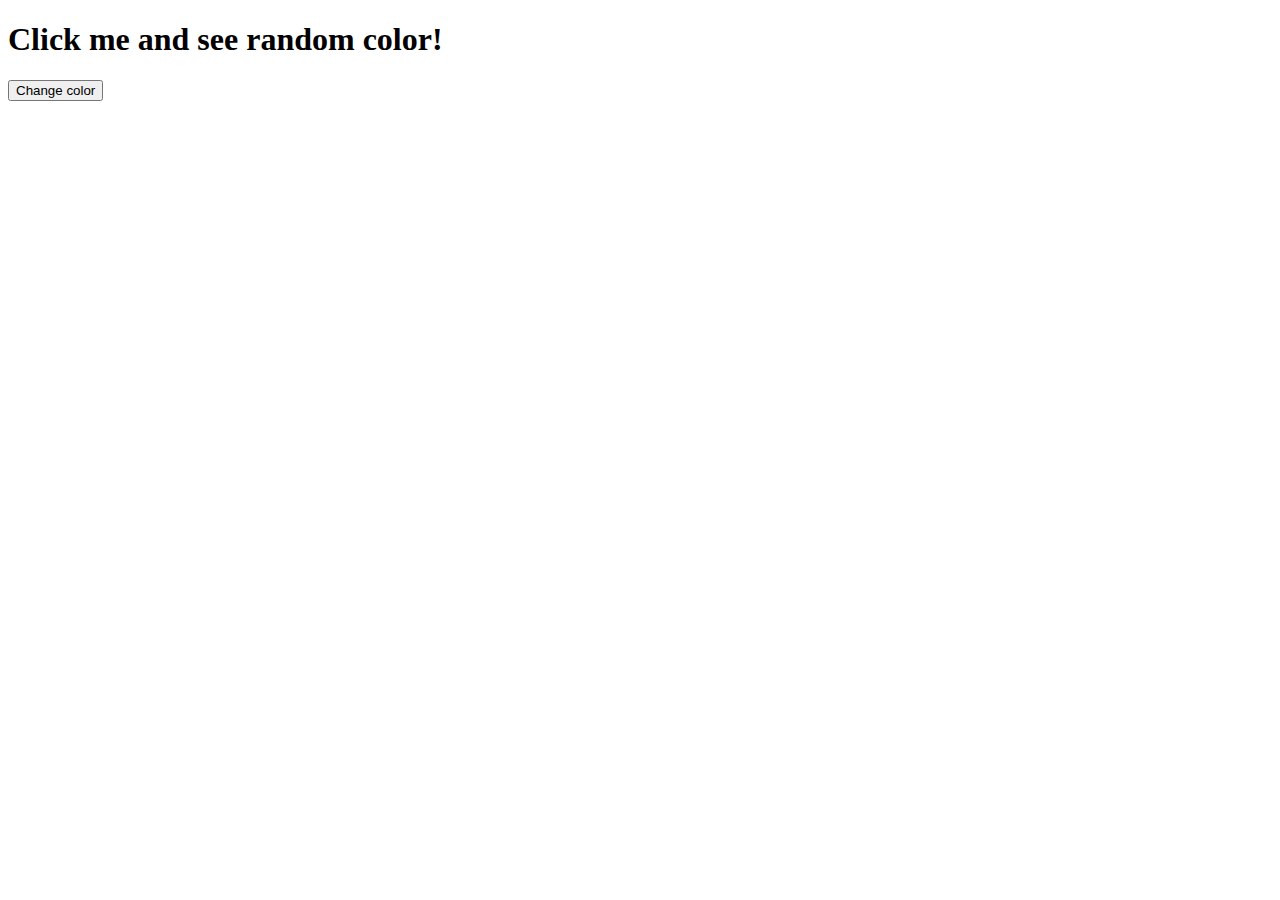
==== changeColor/index.html @ 31989ff7 "update index.html file for skeleton" ====
<!DOCTYPE html>
<html lang="en">
  <head>
    <meta charset="UTF-8" />
    <meta name="viewport" content="width=device-width, initial-scale=1.0" />
    <title>Change Color</title>
  </head>
  <body>
    <div class="container">
      <div class="innerContainer">
        <h1>Click me and see random color!</h1>
        <button id="btn">Change color</button>
      </div>
    </div>
  </body>
</html>
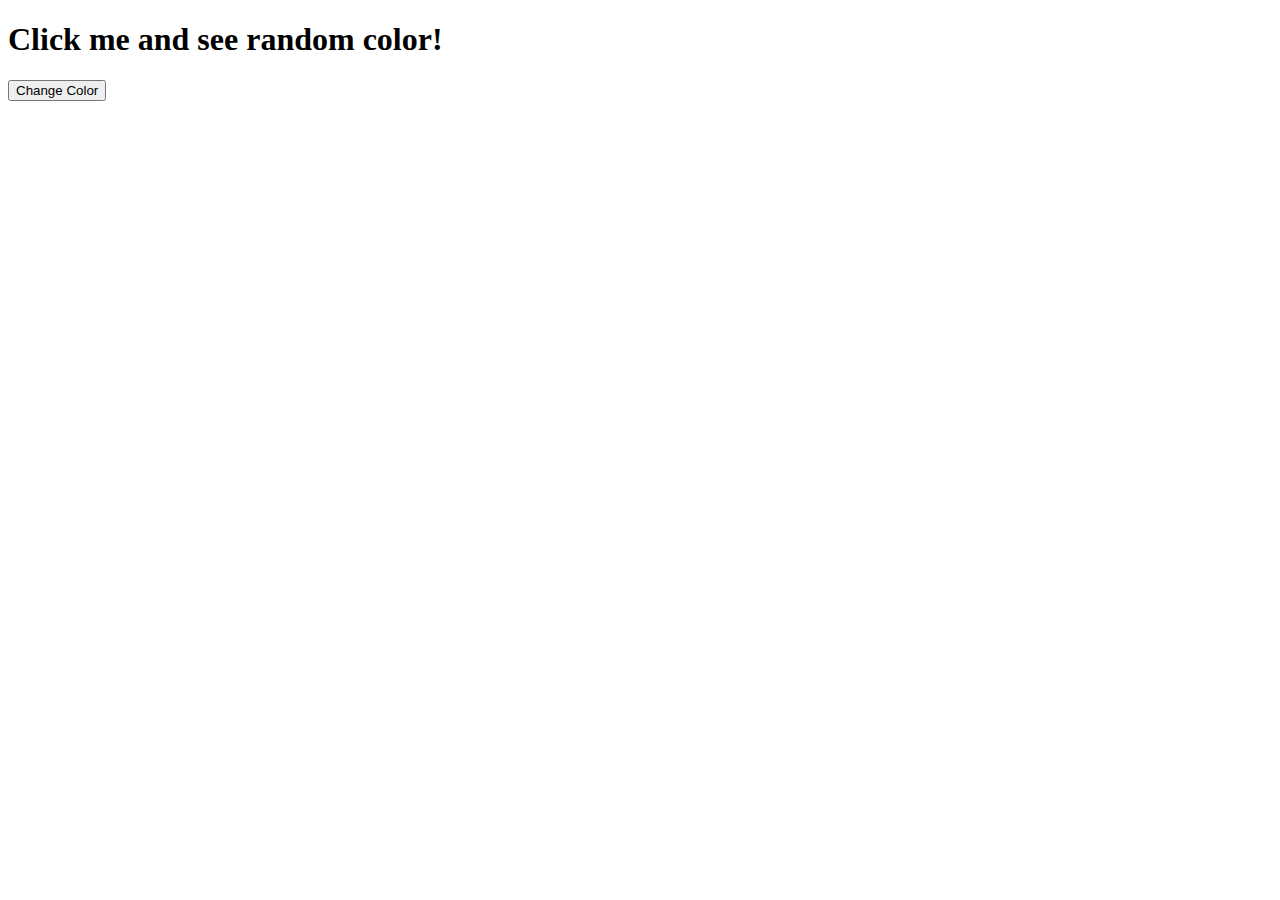
==== commit e43d1455: "update index.html" ====
--- a/changeColor/index.html
+++ b/changeColor/index.html
@@ -4,13 +4,18 @@
     <meta charset="UTF-8" />
     <meta name="viewport" content="width=device-width, initial-scale=1.0" />
     <title>Change Color</title>
+    <link rel="stylesheet" href="./style.css" />
   </head>
   <body>
-    <div class="container">
-      <div class="innerContainer">
+    <section class="container" id="test">
+      <div class="item1">
         <h1>Click me and see random color!</h1>
-        <button id="btn">Change color</button>
       </div>
-    </div>
+      <div class="item2">
+        <button id="btn">Change Color</button>
+      </div>
+    </section>
+
+    <script src="./app.js"></script>
   </body>
 </html>
